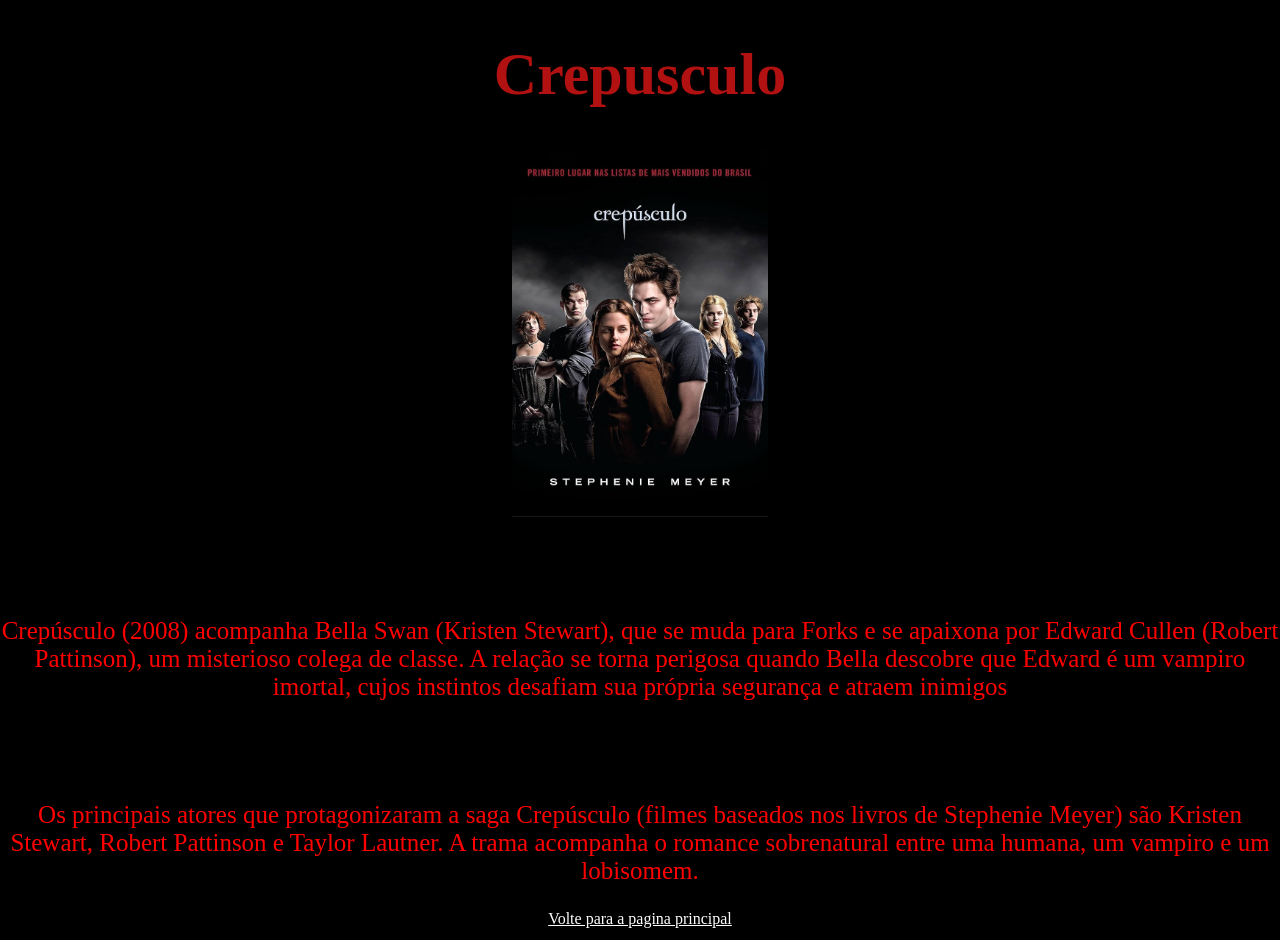
==== Crepusculo.html @ 58c10fa3 "Prova antonio Erick Duarte e Anderson Bruno" ====
<!DOCTYPE html>
<html>
<head>
    <title>Duarteflix</title> 
    <link rel="stylesheet" href="duarteflix.css">
</head>
<body>


<h1>Crepusculo</h1>
<img src="crepusculo.jpg" alt="Crepusculo">
<p>Crepúsculo (2008) acompanha Bella Swan (Kristen Stewart), que se muda para Forks e se apaixona por Edward Cullen (Robert Pattinson), um misterioso colega de classe. A relação se torna perigosa quando Bella descobre que Edward é um vampiro imortal, cujos instintos desafiam sua própria segurança e atraem inimigos</p>
<p>Os principais atores que protagonizaram a saga Crepúsculo (filmes baseados nos livros de Stephenie Meyer) são Kristen Stewart, Robert Pattinson e Taylor Lautner. A trama acompanha o romance sobrenatural entre uma humana, um vampiro e um lobisomem. </p>
<a href="modelo_duarteflix.html">Volte para a pagina principal</a>
</body>
</html>
---- duarteflix.css ----
body {
    background-color: black;
    margin: 0%;
    padding: auto;
    min-height: 100vh;
}

img{
   display: block;
    margin-left: auto;
    margin-right: auto;
    width: 20%;
}

h1{
    color: rgb(177, 17, 17);
    text-align: center;
    font-size: 60px;
}


h2{
    color: red;
    text-align: center;

}

a{
    color: white;
    display: block;
  width: fit-content; 
  margin: 0 auto

}

p {
    color: red;
    font-size: 25px;
    margin-top: 100px;
    text-align: center;

}
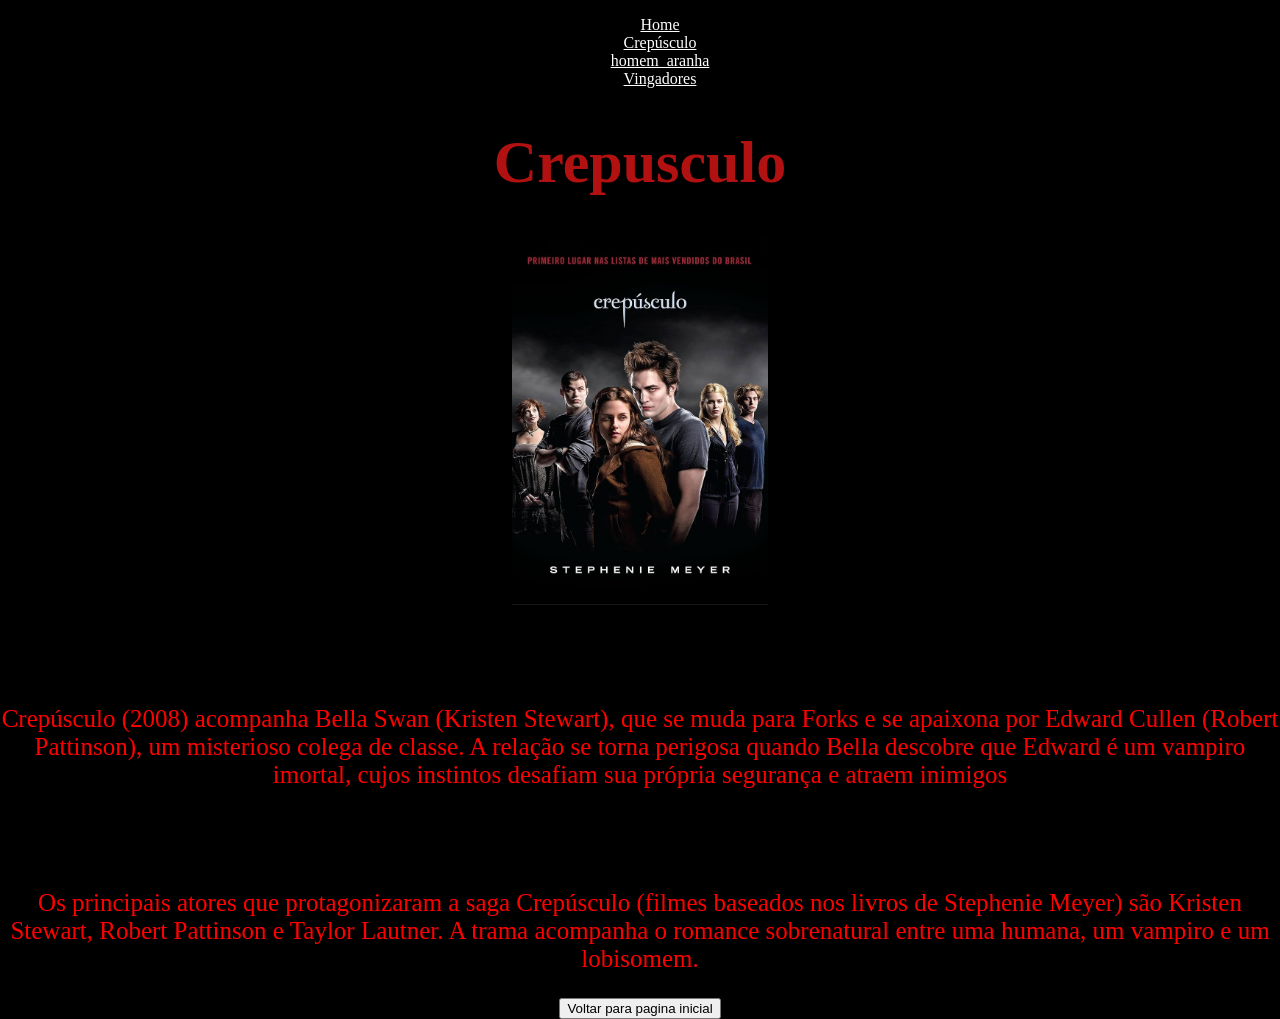
==== commit 8bde383e: "Update Crepusculo.html" ====
--- a/Crepusculo.html
+++ b/Crepusculo.html
@@ -5,12 +5,20 @@
     <link rel="stylesheet" href="duarteflix.css">
 </head>
 <body>
-
+<ul>
+  <li><a href="index.html">Home</a></li>
+  <li><a href="Crepusculo.html">Crepúsculo</a></li>
+  <li><a href="homem_aranha.html">homem_aranha</a></li>
+  <li><a href="vingadores.html">Vingadores</a></li>
+</ul>
 
 <h1>Crepusculo</h1>
 <img src="crepusculo.jpg" alt="Crepusculo">
 <p>Crepúsculo (2008) acompanha Bella Swan (Kristen Stewart), que se muda para Forks e se apaixona por Edward Cullen (Robert Pattinson), um misterioso colega de classe. A relação se torna perigosa quando Bella descobre que Edward é um vampiro imortal, cujos instintos desafiam sua própria segurança e atraem inimigos</p>
 <p>Os principais atores que protagonizaram a saga Crepúsculo (filmes baseados nos livros de Stephenie Meyer) são Kristen Stewart, Robert Pattinson e Taylor Lautner. A trama acompanha o romance sobrenatural entre uma humana, um vampiro e um lobisomem. </p>
-<a href="modelo_duarteflix.html">Volte para a pagina principal</a>
+<a href="index.html">
+    <button>Voltar para pagina inicial</button>
+</a>
 </body>
-</html>+
+</html>
